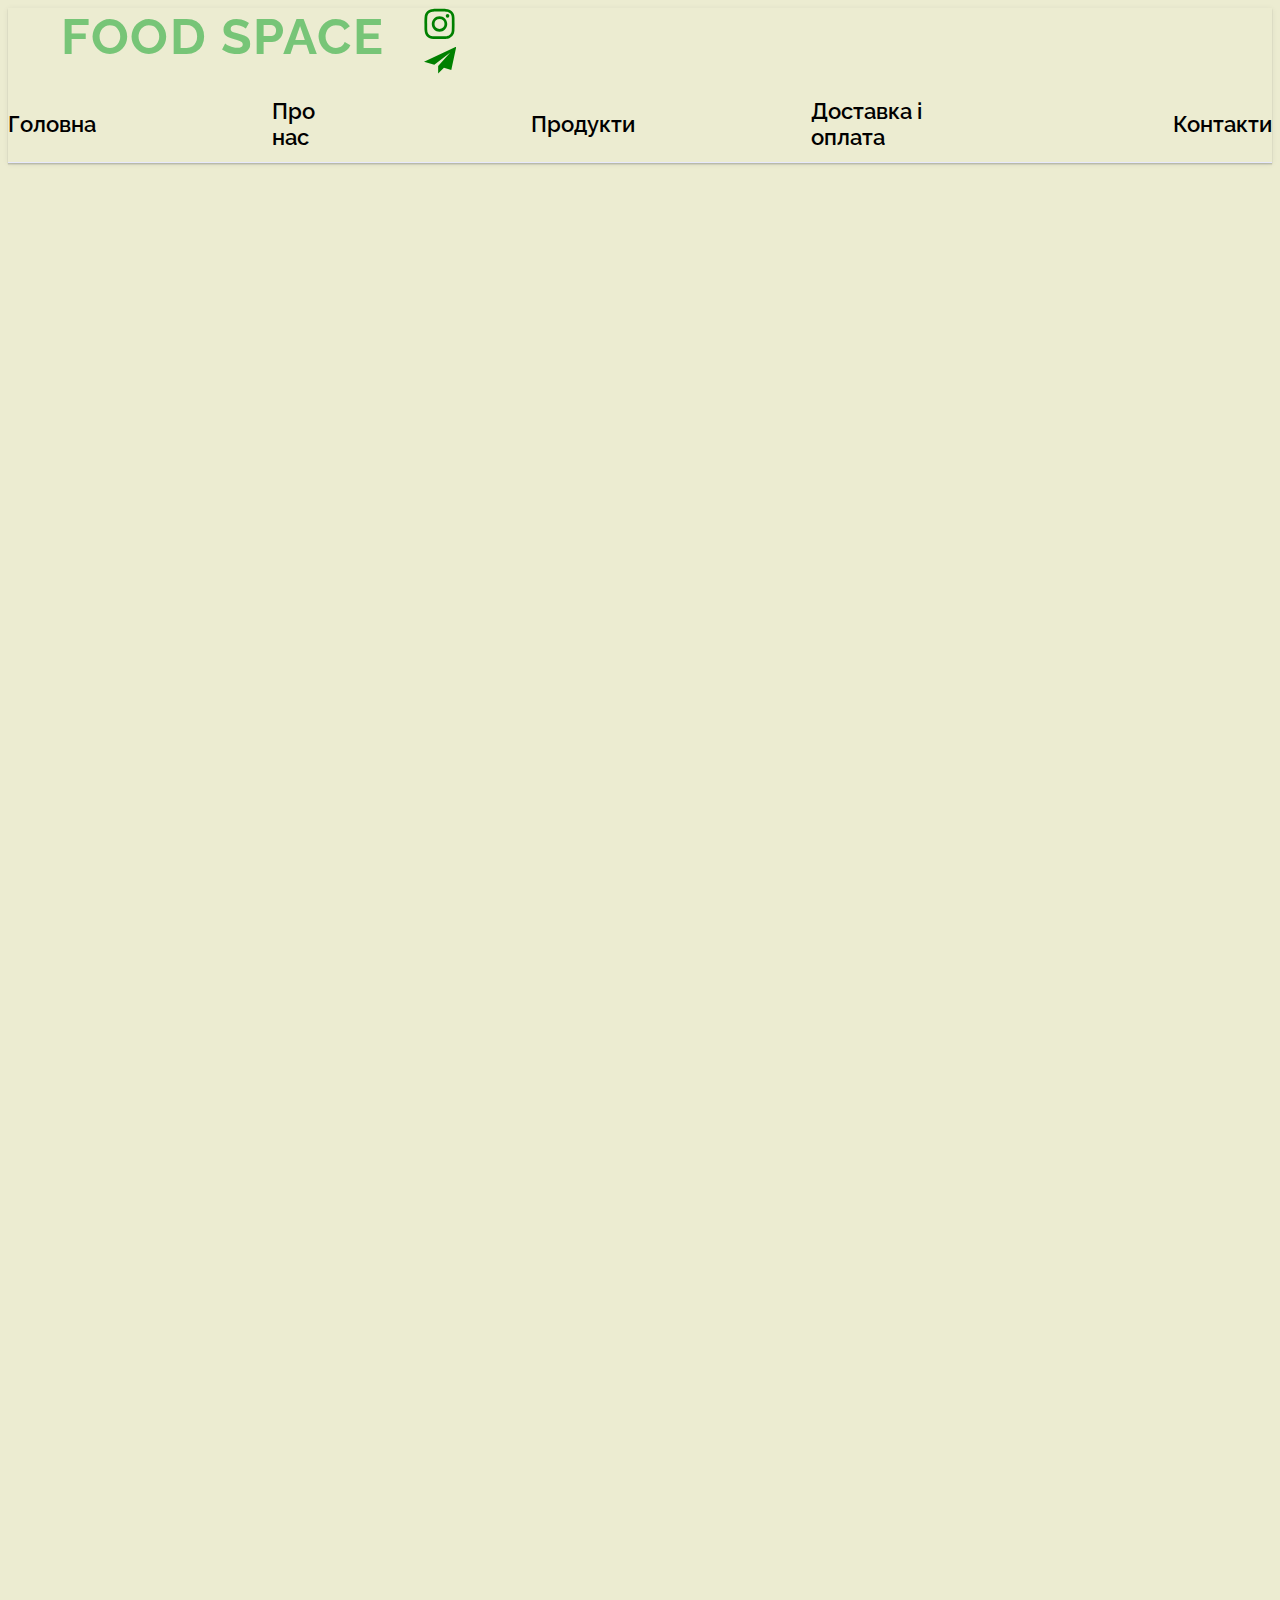
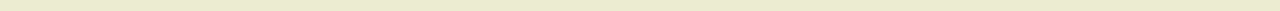
==== index.html @ cdeb8d1d "commit" ====
<!DOCTYPE html>
<html lang="uk">
  <head>
    <meta charset="UTF-8" />
    <meta name="viewport" content="width=device-width, initial-scale=1.0" />
    <title>Food Space</title>
    <link rel="preconnect" href="https://fonts.googleapis.com" />
    <link rel="preconnect" href="https://fonts.gstatic.com" crossorigin />
    <link
      href="https://fonts.googleapis.com/css2?family=Great+Vibes&family=Pacifico&family=Raleway:ital,wght@0,100..900;1,100..900&display=swap"
      rel="stylesheet"
    />
    <link rel="stylesheet" href="./css/styles.css" />
  </head>
  <body>
    <!--------------HEADER--------------->
    <header class="header">
      <div class="container header-container">
        <nav class="header-nav">
          <a href="./home.html" class="header-logo"
            >FOOD SPACE</a
          >
          <div>
            <ul class="header-icon">
<li class="header-icon-item"><a href="https://www.instagram.com/food_space_ua/">
    <svg class="icon icon-instagram" width="32" height="32">
        <use href="./images/icons.svg#icon-instagram"></use>
    </svg>
</a></li>
<li><a href="https://l.instagram.com/?u=https%3A%2F%2Ft.me%2F%2BSp2D8ol9pD9jNmUy&e=AT0Eip9agkJV_kIGIJgEtS-4hNkjX6CouzKHpPZn8aHmpEGa_-qT21D81HBGyuDQgsn7wg4MisjfHwEpOlb_V6dzIiS6ID5H">
    <svg class="icon icon-telegram" width="32" height="32">
        <use href="./images/icons.svg#icon-icon-send"></use>
    </svg>
</a></li>
</ul>
        </nav>
          </div>
                    <ul class="header-menu-list">
              <li class="header-menu-item">
                <a class="header-menu-link" href="./home.html">Головна</a>
              </li>
              <li class="header-menu-item"><a class="header-menu-link" href="./about.html">Про нас</a></li>
              <li class="header-menu-item"><a class="header-menu-link" href="./products.html">Продукти</a></li>
              <li class="header-menu-item"><a class="header-menu-link"href="./delivery.html">Доставка і оплата</a></li>
              <li class="header-menu-item"><a class="header-menu-link" href="./contacts.html">Контакти</a></li>
            </ul>
      </div>
    </header>
    <!----------------------------------->

    <!---------------MAIN---------------->
    <main>
      <div class="container main-container">
        <section>
          <div>
            <h2></h2>
          </div>
        </section>
        <section>
          <div>
            <h2></h2>
          </div>
        </section>
        <section>
          <div>
            <h2></h2>
          </div>
        </section>
        <section>
          <div>
            <h2></h2>
          </div>
        </section>
        <section>
          <div>
            <h2></h2>
          </div>
        </section>
        <section>
          <div></div>
        </section>
      </div>
    </main>
    <!----------------------------------->

    <!--------------FOOTER--------------->
    <footer>
      <div class="container footer-container"></div>
    </footer>
    <!----------------------------------->
  </body>
</html>
---- css/styles.css ----
body {
  font-family: "Raleway", serif;
  font-optical-sizing: auto;
  font-style: normal;
  background-color: rgb(236, 236, 209);
}

ul {
  list-style: none;
  margin: 0;
  padding: 0;
}

a {
  text-decoration: none;
}

h1,
h2,
h3,
h4,
h5,
h6,
p {
  margin-top: 0;
  margin-bottom: 0;
}

ul ol {
  list-style: none;
  margin-top: 0;
  margin-bottom: 0;
  padding-left: 0;
}
section {
  padding-top: 120px;
  padding-bottom: 120px;
}

address {
  font-style: normal;
}

img {
  display: block;
  max-width: 100%;
}

/* ------------------------- HEADER ------------------------ */

.header {
  border-bottom: 1px solid #e7e9fc;
  padding-top: 0px;
  box-shadow: 0px 2px 1px rgba(46, 47, 66, 0.08),
    0px 1px 1px rgba(46, 47, 66, 0.16), 0px 1px 6px rgba(46, 47, 66, 0.08);
}

.container {
  max-width: 320px;
  margin-left: auto;
  margin-right: auto;
}

@media screen and (min-width: 768px) {
  .container {
    max-width: 768px;
  }
}

@media screen and (min-width: 1158px) {
  .container {
    max-width: 1158px;
    padding: 0 15px 0 15px;
  }
}

.header-nav {
  display: flex;
  column-gap: 40px;
}

.header-logo {
  font-family: "Raleway", sans-serif;
  font-weight: 700;
  font-size: 50px;
  line-height: 1.17;
  letter-spacing: 0.03em;
  text-transform: uppercase;
  color: rgb(119, 197, 119);
}

.header-menu-list {
  display: flex;
  gap: 176px;
  align-items: center;
  justify-content: center;
}

.header-menu-item {
  display: inline;
  align-content: center;
  padding-top: 18px;
  padding-bottom: 12px;
}
.header-menu-link {
  font-size: 22px;
  font-weight: 600;
  color: black;
}

.header-icon {
}

.header-icon-item {
}

.icon-instagram {
  fill: green;
}

.icon-telegram {
  fill: green;
}
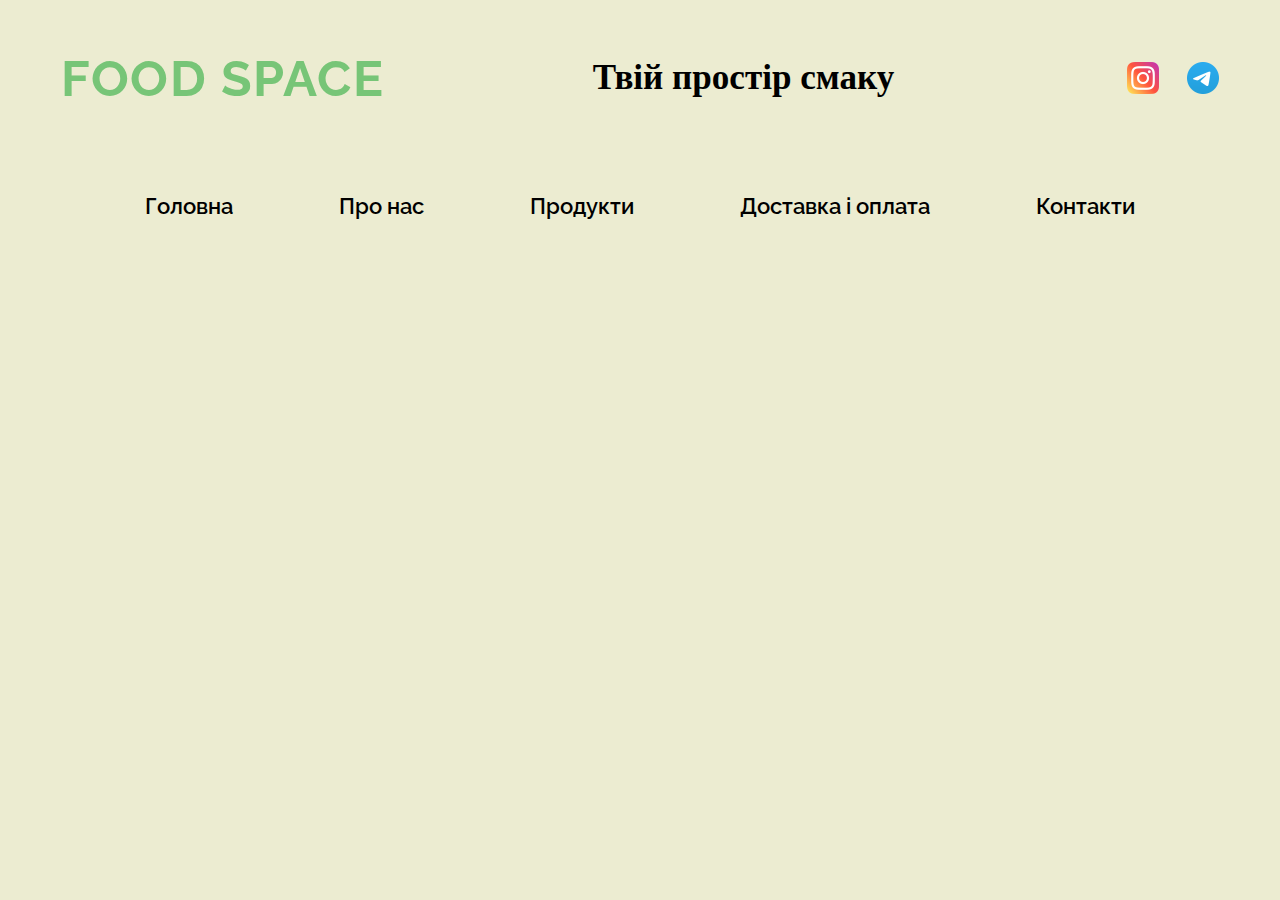
==== commit 0abf6890: "commit" ====
--- a/index.html
+++ b/index.html
@@ -10,41 +10,30 @@
       href="https://fonts.googleapis.com/css2?family=Great+Vibes&family=Pacifico&family=Raleway:ital,wght@0,100..900;1,100..900&display=swap"
       rel="stylesheet"
     />
+
     <link rel="stylesheet" href="./css/styles.css" />
   </head>
   <body>
     <!--------------HEADER--------------->
+    
     <header class="header">
       <div class="container header-container">
-        <nav class="header-nav">
-          <a href="./home.html" class="header-logo"
-            >FOOD SPACE</a
-          >
+       <h1 class="header-logo">FOOD SPACE</h1>
+       <div class="header-text">
+       <h3>Твій простір смаку</h3>
+       </div>
+          <nav class="header-nav">
           <div>
             <ul class="header-icon">
-<li class="header-icon-item"><a href="https://www.instagram.com/food_space_ua/">
-    <svg class="icon icon-instagram" width="32" height="32">
-        <use href="./images/icons.svg#icon-instagram"></use>
-    </svg>
+<li class="header-icon-item"><a href="https://www.instagram.com/food_space_ua/" target="_blank">
+<img src="./images/instagram_2111463.png" width="32" alt="icon-instagram">
 </a></li>
-<li><a href="https://l.instagram.com/?u=https%3A%2F%2Ft.me%2F%2BSp2D8ol9pD9jNmUy&e=AT0Eip9agkJV_kIGIJgEtS-4hNkjX6CouzKHpPZn8aHmpEGa_-qT21D81HBGyuDQgsn7wg4MisjfHwEpOlb_V6dzIiS6ID5H">
-    <svg class="icon icon-telegram" width="32" height="32">
-        <use href="./images/icons.svg#icon-icon-send"></use>
-    </svg>
+<li class="header-icon-item"><a href="https://l.instagram.com/?u=https%3A%2F%2Ft.me%2F%2BSp2D8ol9pD9jNmUy&e=AT0i2YlmWCrlXiXMzdaMt1SArlEfHzD-Fajnd31LFNT8ujyb1fLIRpUHtRfCVonTWb1JS20irpZ4Ob0GQoO7P500VF7zyW2z" target="_blank">
+<img src="./images/telegram_5968804.png" width="32" alt="icon-telegram">
 </a></li>
 </ul>
         </nav>
-          </div>
-                    <ul class="header-menu-list">
-              <li class="header-menu-item">
-                <a class="header-menu-link" href="./home.html">Головна</a>
-              </li>
-              <li class="header-menu-item"><a class="header-menu-link" href="./about.html">Про нас</a></li>
-              <li class="header-menu-item"><a class="header-menu-link" href="./products.html">Продукти</a></li>
-              <li class="header-menu-item"><a class="header-menu-link"href="./delivery.html">Доставка і оплата</a></li>
-              <li class="header-menu-item"><a class="header-menu-link" href="./contacts.html">Контакти</a></li>
-            </ul>
-      </div>
+</div>
     </header>
     <!----------------------------------->
 
@@ -52,28 +41,36 @@
     <main>
       <div class="container main-container">
         <section>
+          <div class="main">
+                    <ul class="main-menu-list">
+              <li class="main-menu-item">
+                <a class="main-menu-link" href="./home.html">Головна</a>
+              </li>
+              <li class="main-menu-item"><a class="main-menu-link" href="./about.html">Про нас</a></li>
+              <li class="main-menu-item"><a class="main-menu-link" href="./products.html">Продукти</a></li>
+              <li class="main-menu-item"><a class="main-menu-link"href="./delivery.html">Доставка і оплата</a></li>
+              <li class="main-menu-item"><a class="main-menu-link" href="./contacts.html">Контакти</a></li>
+            </ul>
+    </div>
+        </section>
+        <section>
           <div>
-            <h2></h2>
+            
           </div>
         </section>
         <section>
           <div>
-            <h2></h2>
+            
           </div>
         </section>
         <section>
           <div>
-            <h2></h2>
+           
           </div>
         </section>
         <section>
           <div>
-            <h2></h2>
-          </div>
-        </section>
-        <section>
-          <div>
-            <h2></h2>
+            
           </div>
         </section>
         <section>
--- a/css/styles.css
+++ b/css/styles.css
@@ -1,4 +1,5 @@
 body {
+  min-width: 320px;
   font-family: "Raleway", serif;
   font-optical-sizing: auto;
   font-style: normal;
@@ -33,8 +34,8 @@
   padding-left: 0;
 }
 section {
-  padding-top: 120px;
-  padding-bottom: 120px;
+  padding-top: 30px;
+  padding-bottom: 30px;
 }
 
 address {
@@ -47,13 +48,6 @@
 }
 
 /* ------------------------- HEADER ------------------------ */
-
-.header {
-  border-bottom: 1px solid #e7e9fc;
-  padding-top: 0px;
-  box-shadow: 0px 2px 1px rgba(46, 47, 66, 0.08),
-    0px 1px 1px rgba(46, 47, 66, 0.16), 0px 1px 6px rgba(46, 47, 66, 0.08);
-}
 
 .container {
   max-width: 320px;
@@ -74,9 +68,15 @@
   }
 }
 
+.header-container {
+  display: flex;
+  padding-top: 36px;
+  padding-bottom: 36px;
+}
+
 .header-nav {
   display: flex;
-  column-gap: 40px;
+  flex-direction: column;
 }
 
 .header-logo {
@@ -87,37 +87,50 @@
   letter-spacing: 0.03em;
   text-transform: uppercase;
   color: rgb(119, 197, 119);
+  margin-top: 6px;
 }
 
-.header-menu-list {
+.header-text {
+  font-weight: 400;
+  font-size: 30px;
+  font-family: "Times New Roman", Times, serif;
+  padding-top: 14px;
+  margin-left: auto;
+  margin-right: auto;
+}
+
+.header-icon {
   display: flex;
-  gap: 176px;
+  gap: 28px;
+  padding-top: 18px;
+  padding-left: 24px;
+}
+
+/* ----------------------------------------------------------------------------------------- */
+
+/* -------------------------------------MAIN------------------------------------------------ */
+
+.main-menu-list {
+  display: flex;
+  gap: 106px;
   align-items: center;
   justify-content: center;
 }
 
-.header-menu-item {
+.main-menu-item {
   display: inline;
   align-content: center;
   padding-top: 18px;
   padding-bottom: 12px;
 }
-.header-menu-link {
+
+.main-menu-link {
   font-size: 22px;
   font-weight: 600;
   color: black;
 }
 
-.header-icon {
+.main-menu-link:hover,
+.main-menu-link:focus {
+  color: rgb(119, 197, 119);
 }
-
-.header-icon-item {
-}
-
-.icon-instagram {
-  fill: green;
-}
-
-.icon-telegram {
-  fill: green;
-}
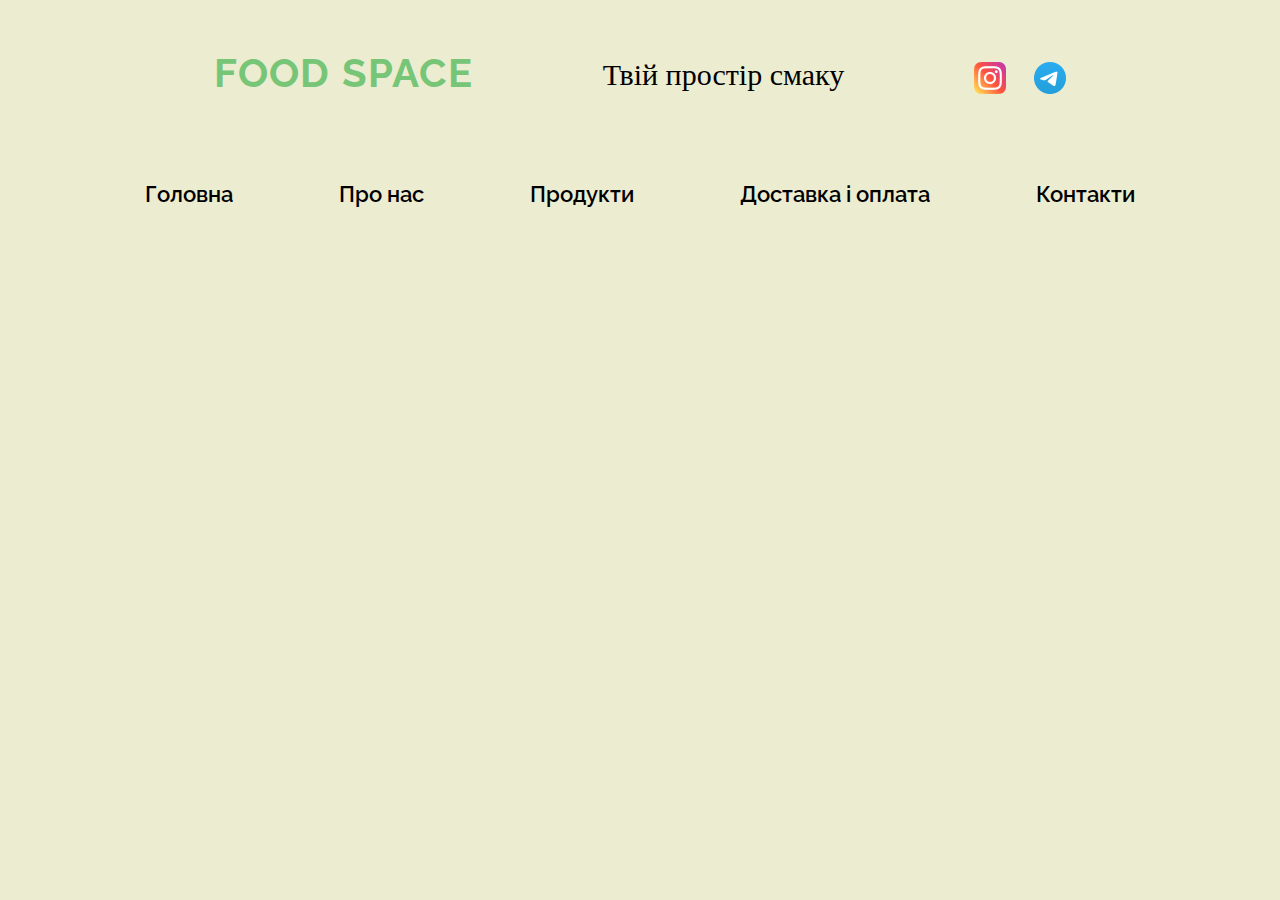
==== commit 9ff02609: "commit contact" ====
--- a/index.html
+++ b/index.html
@@ -20,9 +20,9 @@
       <div class="container header-container">
        <h1 class="header-logo">FOOD SPACE</h1>
        <div class="header-text">
-       <h3>Твій простір смаку</h3>
+       <p>Твій простір смаку</p>
        </div>
-          <nav class="header-nav">
+          
           <div>
             <ul class="header-icon">
 <li class="header-icon-item"><a href="https://www.instagram.com/food_space_ua/" target="_blank">
@@ -32,7 +32,6 @@
 <img src="./images/telegram_5968804.png" width="32" alt="icon-telegram">
 </a></li>
 </ul>
-        </nav>
 </div>
     </header>
     <!----------------------------------->
--- a/css/styles.css
+++ b/css/styles.css
@@ -1,5 +1,4 @@
 body {
-  min-width: 320px;
   font-family: "Raleway", serif;
   font-optical-sizing: auto;
   font-style: normal;
@@ -38,15 +37,12 @@
   padding-bottom: 30px;
 }
 
-address {
-  font-style: normal;
-}
-
 img {
   display: block;
   max-width: 100%;
 }
 
+/* -------------------------MOBILE-------------------------- */
 /* ------------------------- HEADER ------------------------ */
 
 .container {
@@ -69,20 +65,16 @@
 }
 
 .header-container {
-  display: flex;
   padding-top: 36px;
   padding-bottom: 36px;
 }
 
-.header-nav {
-  display: flex;
-  flex-direction: column;
-}
-
 .header-logo {
+  align-items: center;
+  justify-content: center;
   font-family: "Raleway", sans-serif;
   font-weight: 700;
-  font-size: 50px;
+  font-size: 40px;
   line-height: 1.17;
   letter-spacing: 0.03em;
   text-transform: uppercase;
@@ -95,30 +87,25 @@
   font-size: 30px;
   font-family: "Times New Roman", Times, serif;
   padding-top: 14px;
-  margin-left: auto;
-  margin-right: auto;
 }
 
 .header-icon {
   display: flex;
   gap: 28px;
+  justify-content: center;
   padding-top: 18px;
-  padding-left: 24px;
 }
 
-/* ----------------------------------------------------------------------------------------- */
+/* ---------------------------------------------------------------------------------- */
 
-/* -------------------------------------MAIN------------------------------------------------ */
+/* -------------------------------------MAIN-SECTION-1--------------------------------*/
+
+@media screen and (min-width: 320px) {
+}
 
 .main-menu-list {
-  display: flex;
-  gap: 106px;
-  align-items: center;
-  justify-content: center;
 }
-
 .main-menu-item {
-  display: inline;
   align-content: center;
   padding-top: 18px;
   padding-bottom: 12px;
@@ -134,3 +121,43 @@
 .main-menu-link:focus {
   color: rgb(119, 197, 119);
 }
+
+/* -------------------------------------TABLET---------------------------------- */
+@media screen and (min-width: 768px) {
+  .header-container {
+    display: flex;
+    gap: 12px;
+  }
+  .header-text {
+  }
+
+  .main-menu-list {
+    display: flex;
+    gap: 16px;
+    align-items: center;
+    justify-content: center;
+  }
+}
+
+/* ------------------------------------------------------------------------------ */
+
+/* -------------------------------------DESKTOP---------------------------------- */
+
+@media screen and (min-width: 1158px) {
+  .header-container {
+    display: flex;
+    justify-content: center;
+    gap: 130px;
+  }
+
+  .header-text {
+  }
+
+  .main-menu-list {
+    display: flex;
+    gap: 106px;
+    align-items: center;
+    justify-content: center;
+  }
+}
+/* ------------------------------------------------------------------------------ */
